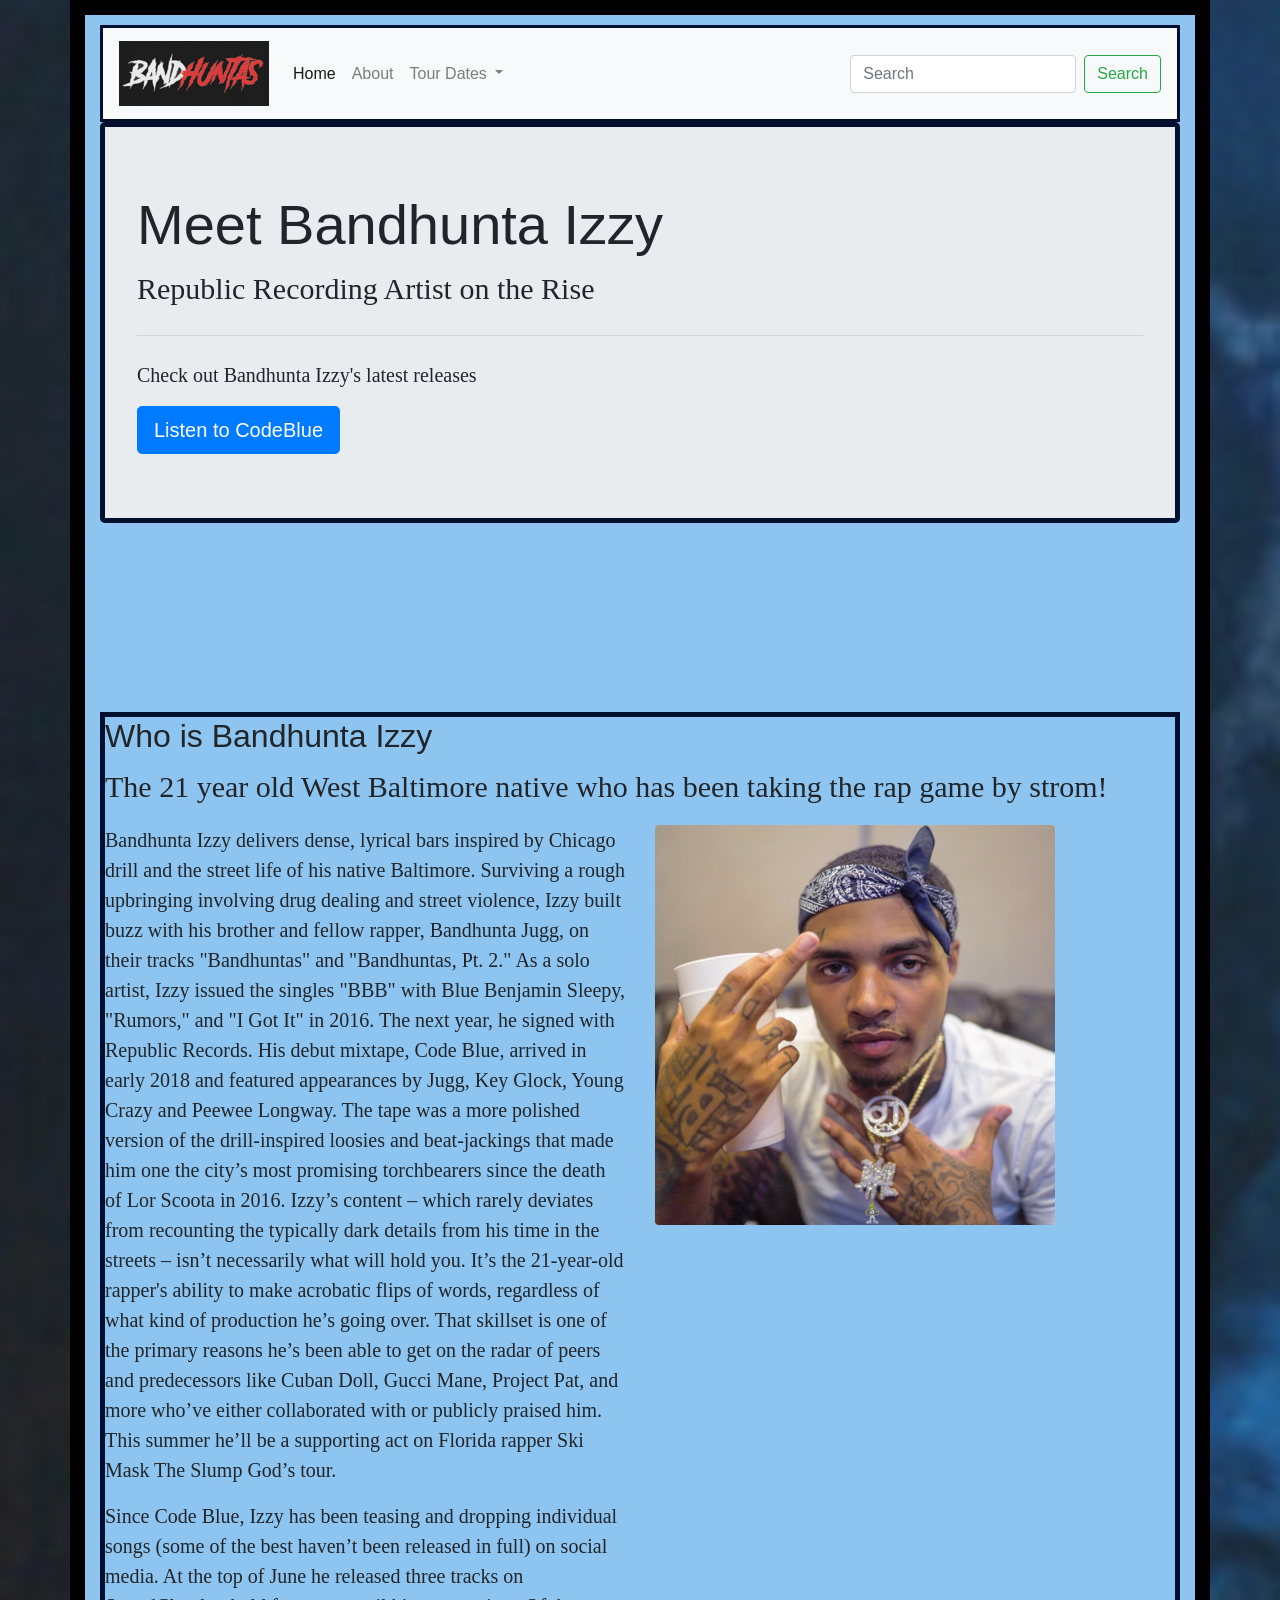
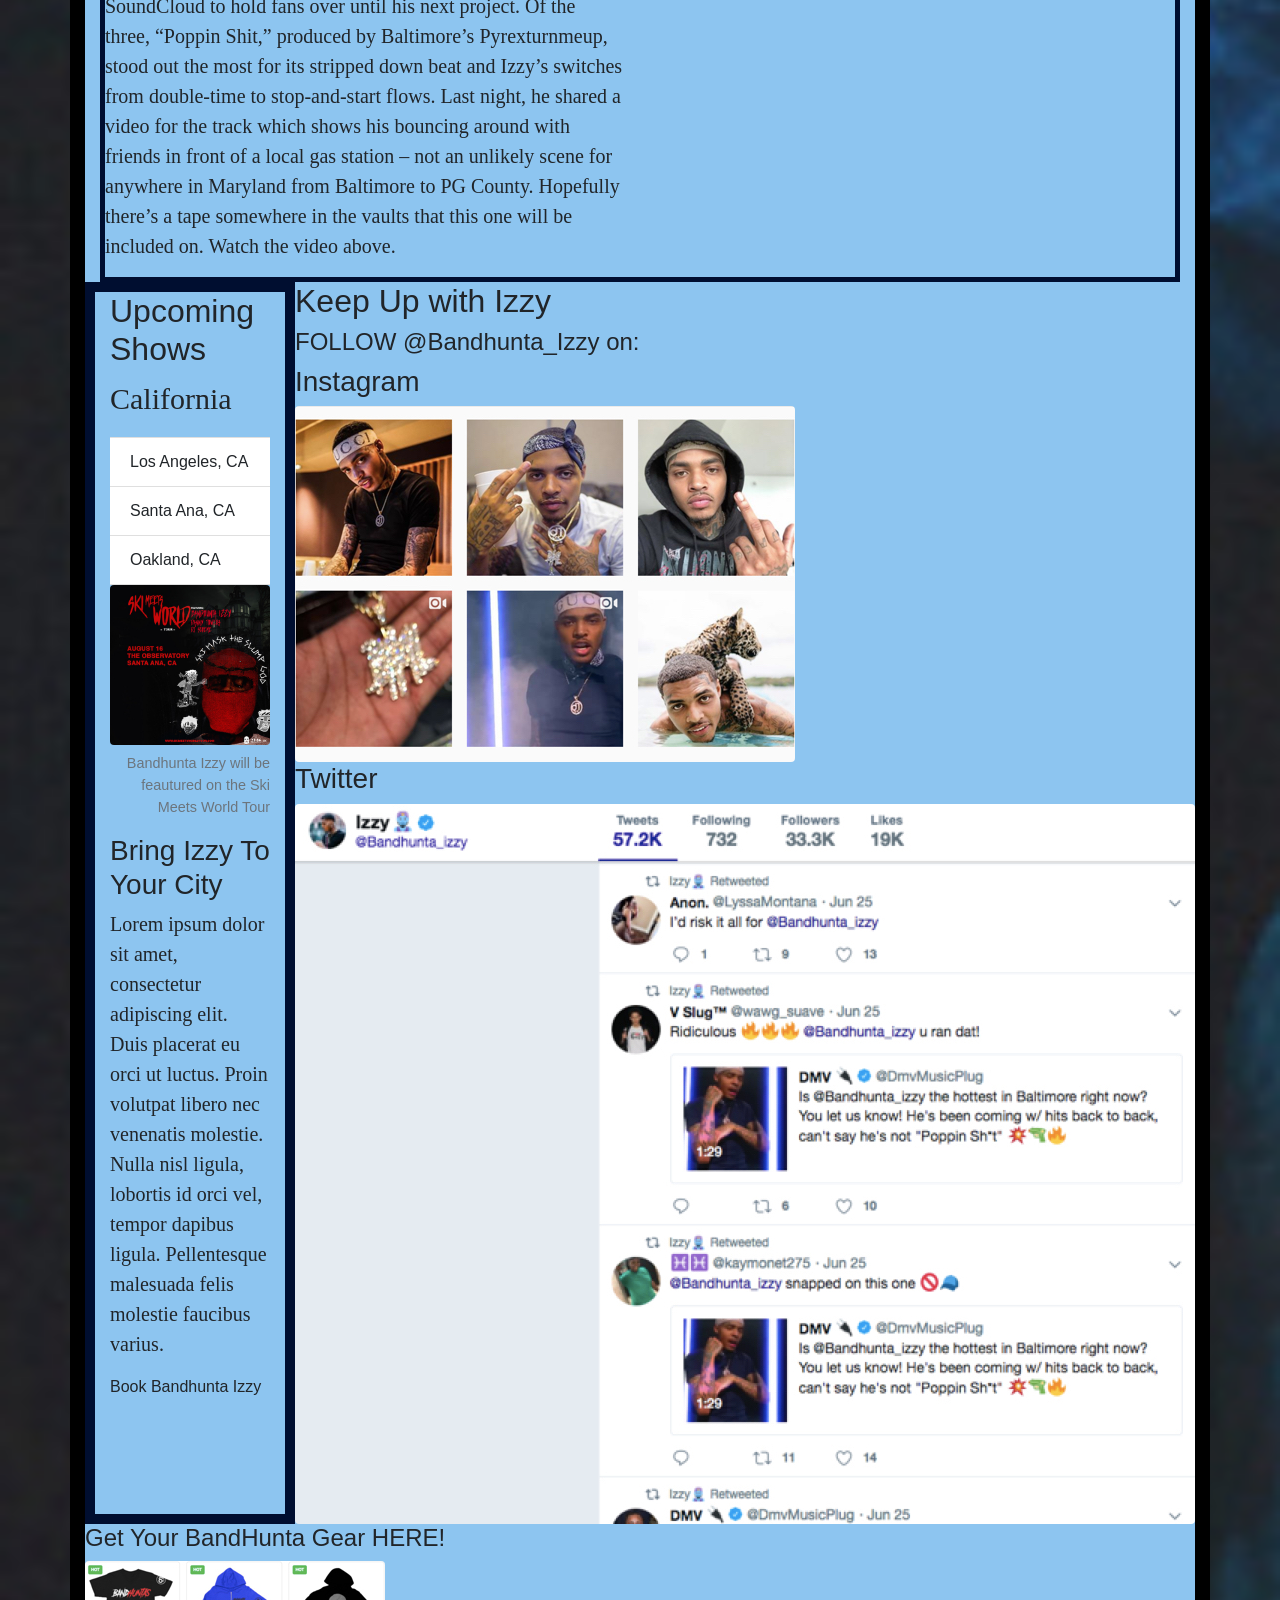
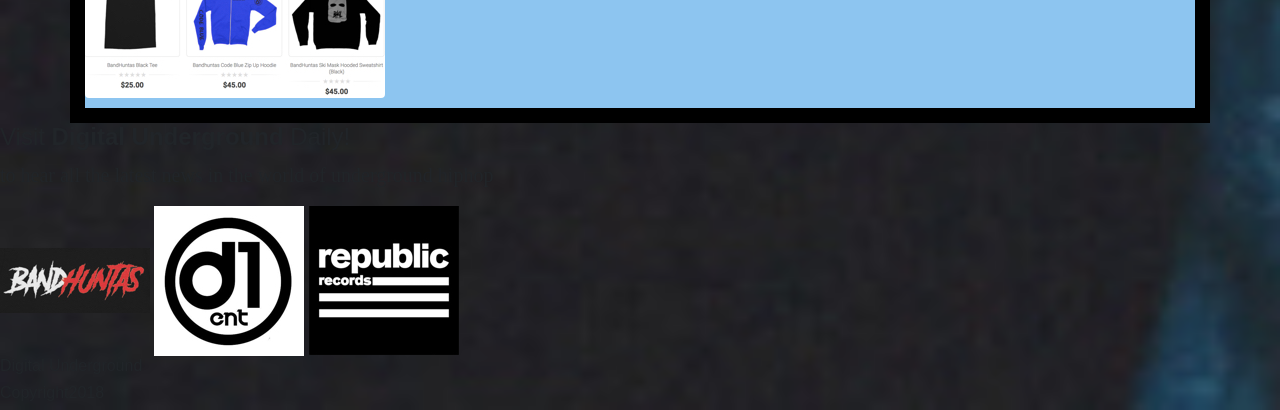
==== index.html @ c0a41101 "first-draft" ====
<!doctype html>
<html lang="en">
  <head>
    <!-- Required meta tags -->
    <meta charset="utf-8">
    <meta name="viewport" content="width=device-width, initial-scale=1, shrink-to-fit=no">
    <link rel="stylesheet" type="text/css" href="styles.css">

    <!-- Bootstrap CSS -->
    <link rel="stylesheet" href="https://stackpath.bootstrapcdn.com/bootstrap/4.1.1/css/bootstrap.min.css" integrity="sha384-WskhaSGFgHYWDcbwN70/dfYBj47jz9qbsMId/iRN3ewGhXQFZCSftd1LZCfmhktB" crossorigin="anonymous">

    <title>DigitalUnderground: Bandhunta Izzy</title>
  </head>
  <body>

    <div class="container">
            <nav class="navbar navbar-expand-lg navbar-light bg-light">
                    <a class="navbar-brand" href="#"><img src="images/bandhuntas-logo.jpg" alt="bandhuntas logo"></a>
                    <button class="navbar-toggler" type="button" data-toggle="collapse" data-target="#navbarSupportedContent" aria-controls="navbarSupportedContent" aria-expanded="false" aria-label="Toggle navigation">
                      <span class="navbar-toggler-icon"></span>
                    </button>
                  
                    <div class="collapse navbar-collapse" id="navbarSupportedContent">
                      <ul class="navbar-nav mr-auto">
                        <li class="nav-item active">
                          <a class="nav-link" href="#">Home</a>
                        </li>
                        <li class="nav-item">
                          <a class="nav-link" href="#">About <span class="sr-only">(current)</span></a>
                        </li>
                        <li class="nav-item dropdown">
                          <a class="nav-link dropdown-toggle" href="#" id="navbarDropdown" role="button" data-toggle="dropdown" aria-haspopup="true" aria-expanded="false">
                            Tour Dates
                          </a>
                          <div class="dropdown-menu" aria-labelledby="navbarDropdown">
                            <a class="dropdown-item" href="#">Los Angeles, CA</a>
                            <a class="dropdown-item" href="#">Santa Ana, CA</a>
                            <div class="dropdown-divider"></div>
                            <a class="dropdown-item" href="#">Washington, D.C</a>
                          </div>
                        </li>
                      </ul>
                      <form class="form-inline my-2 my-lg-0">
                        <input class="form-control mr-sm-2" type="search" placeholder="Search" aria-label="Search">
                        <button class="btn btn-outline-success my-2 my-sm-0" type="submit">Search</button>
                      </form>
                    </div>
                  </nav>
        <div class="jumbotron">
                <h1 class="display-4">Meet Bandhunta Izzy</h1>
                <p class="lead">Republic Recording Artist on the Rise</p>
                <hr class="my-4">
                <p>Check out Bandhunta Izzy's latest releases</p>
                <a class="btn btn-primary btn-lg" href="#" role="button">Listen to CodeBlue</a>
        </div>
        <div class="video">
           <iframe class="Bandhunta Izzy video" src="https://www.youtube.com/embed/aXyHb2ZN8MY" frameborder="0" allow="autoplay; encrypted-media" allowfullscreen" allowfullscreen"></iframe>
        </div>
        <article>
            <h2>Who is Bandhunta Izzy</h2>
            <p class="lead">The 21 year old West Baltimore native who has been taking the rap game by strom!</p> 
            <div class="bio row">
                <div class="story col-sm">
                    <p>Bandhunta Izzy delivers dense, lyrical bars inspired by Chicago drill and the street life of his native Baltimore. Surviving a rough upbringing involving drug dealing and street violence, Izzy built buzz with his brother and fellow rapper, Bandhunta Jugg, on their tracks "Bandhuntas" and "Bandhuntas, Pt. 2." As a solo artist, Izzy issued the singles "BBB" with Blue Benjamin Sleepy, "Rumors," and "I Got It" in 2016. The next year, he signed with Republic Records. His debut mixtape, Code Blue, arrived in early 2018 and featured appearances by Jugg, Key Glock, Young Crazy and Peewee Longway. The tape was a more polished version of the drill-inspired loosies and beat-jackings that made him one the city’s most promising torchbearers since the death of Lor Scoota in 2016. Izzy’s content – which rarely deviates from recounting the typically dark details from his time in the streets – isn’t necessarily what will hold you. It’s the 21-year-old rapper's ability to make acrobatic flips of words, regardless of what kind of production he’s going over. That skillset is one of the primary reasons he’s been able to get on the radar of peers and predecessors like Cuban Doll, Gucci Mane, Project Pat, and more who’ve either collaborated with or publicly praised him. This summer he’ll be a supporting act on Florida rapper Ski Mask The Slump God’s tour.</p>
                    <p>Since Code Blue, Izzy has been teasing and dropping individual songs (some of the best haven’t been released in full) on social media. At the top of June he released three tracks on SoundCloud to hold fans over until his next project. Of the three, “Poppin Shit,” produced by Baltimore’s Pyrexturnmeup, stood out the most for its stripped down beat and Izzy’s switches from double-time to stop-and-start flows. Last night, he shared a video for the track which shows his bouncing around with friends in front of a local gas station – not an unlikely scene for anywhere in Maryland from Baltimore to PG County. Hopefully there’s a tape somewhere in the vaults that this one will be included on. Watch the video above.</p>
                </div>
                <div class="bio-pic col-sm">
                    <img src="images/izzy-main.jpg" class= "img-fluid rounded" alt="Bandhunta Izzy">
                </div>
            </div>    
           </article>
            <div class="sidebar row">
                <main class="col">
                    <h2>Upcoming Shows</h2>
                    <p class="lead">California</p>
                    <ul class="list-group list-group-flush">
                            <li class="list-group-item">Los Angeles, CA</li>
                            <li class="list-group-item">Santa Ana, CA</li>
                            <li class="list-group-item">Oakland, CA</li>
                          </ul>
                    <figure class="figure">
                        <img src="images/ski-tour.jpg" class="figure-img img-fluid rounded" alt="Ski Meets World Tour flyer">
                        <figcaption class="figure-caption text-right">Bandhunta Izzy will be feautured on the Ski Meets World Tour</figcaption>
                      </figure>
              
                    <h3>Bring Izzy To Your City</h3>
                    <p> Lorem ipsum dolor sit amet, consectetur adipiscing elit. Duis placerat eu orci ut luctus. Proin volutpat libero nec venenatis molestie. Nulla nisl ligula, lobortis id orci vel, tempor dapibus ligula. Pellentesque malesuada felis molestie faucibus varius.</p>
                    <a>Book Bandhunta Izzy</a>
                </main>
                <aside class=>
                    <h2>Keep Up with Izzy</h2>
                    <h4>FOLLOW @Bandhunta_Izzy on:</h4>
                    <h3>Instagram</h3>
                        <img src="images/izzy-ig.jpg" class="img-fluid rounded" alt="Izzy on instagram">
                    <h3>Twitter</h3>
                        <img src="images/izzy-twitter.jpg" class="img-fluid rounded" alt"Izzy on twitter">
                </aside>
                <div="store col">
                    <h4>Get Your BandHunta Gear HERE!</h4>
                    <img src="images/d1-store.jpg" class="img-fluid rounded" alt="the D1 store">
                </div>
            </div>    
        <footer>
            <h4> Visit <strong>Digital Underground</strong> Daily!</h4>
            <p>to hear all the latest news in the world of underground hiphop</p>
            <img src="images/bandhuntas-logo.jpg" class="img-fluid" alt="Bandhuntas logo">
            <img src="images/d1-logo.jpg" class="img-fluid" alt="D1 logo">
            <img src="images/republic-logo.jpg" class="img-fluid" alt="Republic logo">
            <h6>Digital Underground</h6>
            <h6>Copyright2018</h6>
        </footer>
    </div>
    

    <!-- Optional JavaScript -->
    <!-- jQuery first, then Popper.js, then Bootstrap JS -->
    <script src="https://code.jquery.com/jquery-3.3.1.slim.min.js" integrity="sha384-q8i/X+965DzO0rT7abK41JStQIAqVgRVzpbzo5smXKp4YfRvH+8abtTE1Pi6jizo" crossorigin="anonymous"></script>
    <script src="https://cdnjs.cloudflare.com/ajax/libs/popper.js/1.14.3/umd/popper.min.js" integrity="sha384-ZMP7rVo3mIykV+2+9J3UJ46jBk0WLaUAdn689aCwoqbBJiSnjAK/l8WvCWPIPm49" crossorigin="anonymous"></script>
    <script src="https://stackpath.bootstrapcdn.com/bootstrap/4.1.1/js/bootstrap.min.js" integrity="sha384-smHYKdLADwkXOn1EmN1qk/HfnUcbVRZyYmZ4qpPea6sjB/pTJ0euyQp0Mk8ck+5T" crossorigin="anonymous"></script>
  </body>
</html>
---- styles.css ----
body {
    background: url("images/izzy-background2.jpg");
    background-repeat: no-repeat;
    background-size: cover;
}
.container {
    border: 15px solid #000000;
    background: #8dc5f0;
    padding: 10px;
}
.jumbotron {
    border: 5px solid #000e30;
    background: #8dc5f0;  
}
.navbar {
    background: #8dc5f0;
    border: 3px solid #000e30;
    color: #000e30;
}

h2 {
    font-family: 'Sedgwick Ave Display';
    font-size: 35px;
}
main{
    border: 10px solid #000e30;
    width: "100%"
}
article {
    border: 5px solid #000e30;   
    width: 100%;
}
section {
    border: 5px solid #000e30;  
    width: 100%
}
p {
    font-family: 'Playfair Display', serif;
    font-size: 20px;
}
p.lead {
    font-family: 'Playfair Display', serif;
    font-size: 30px;
}
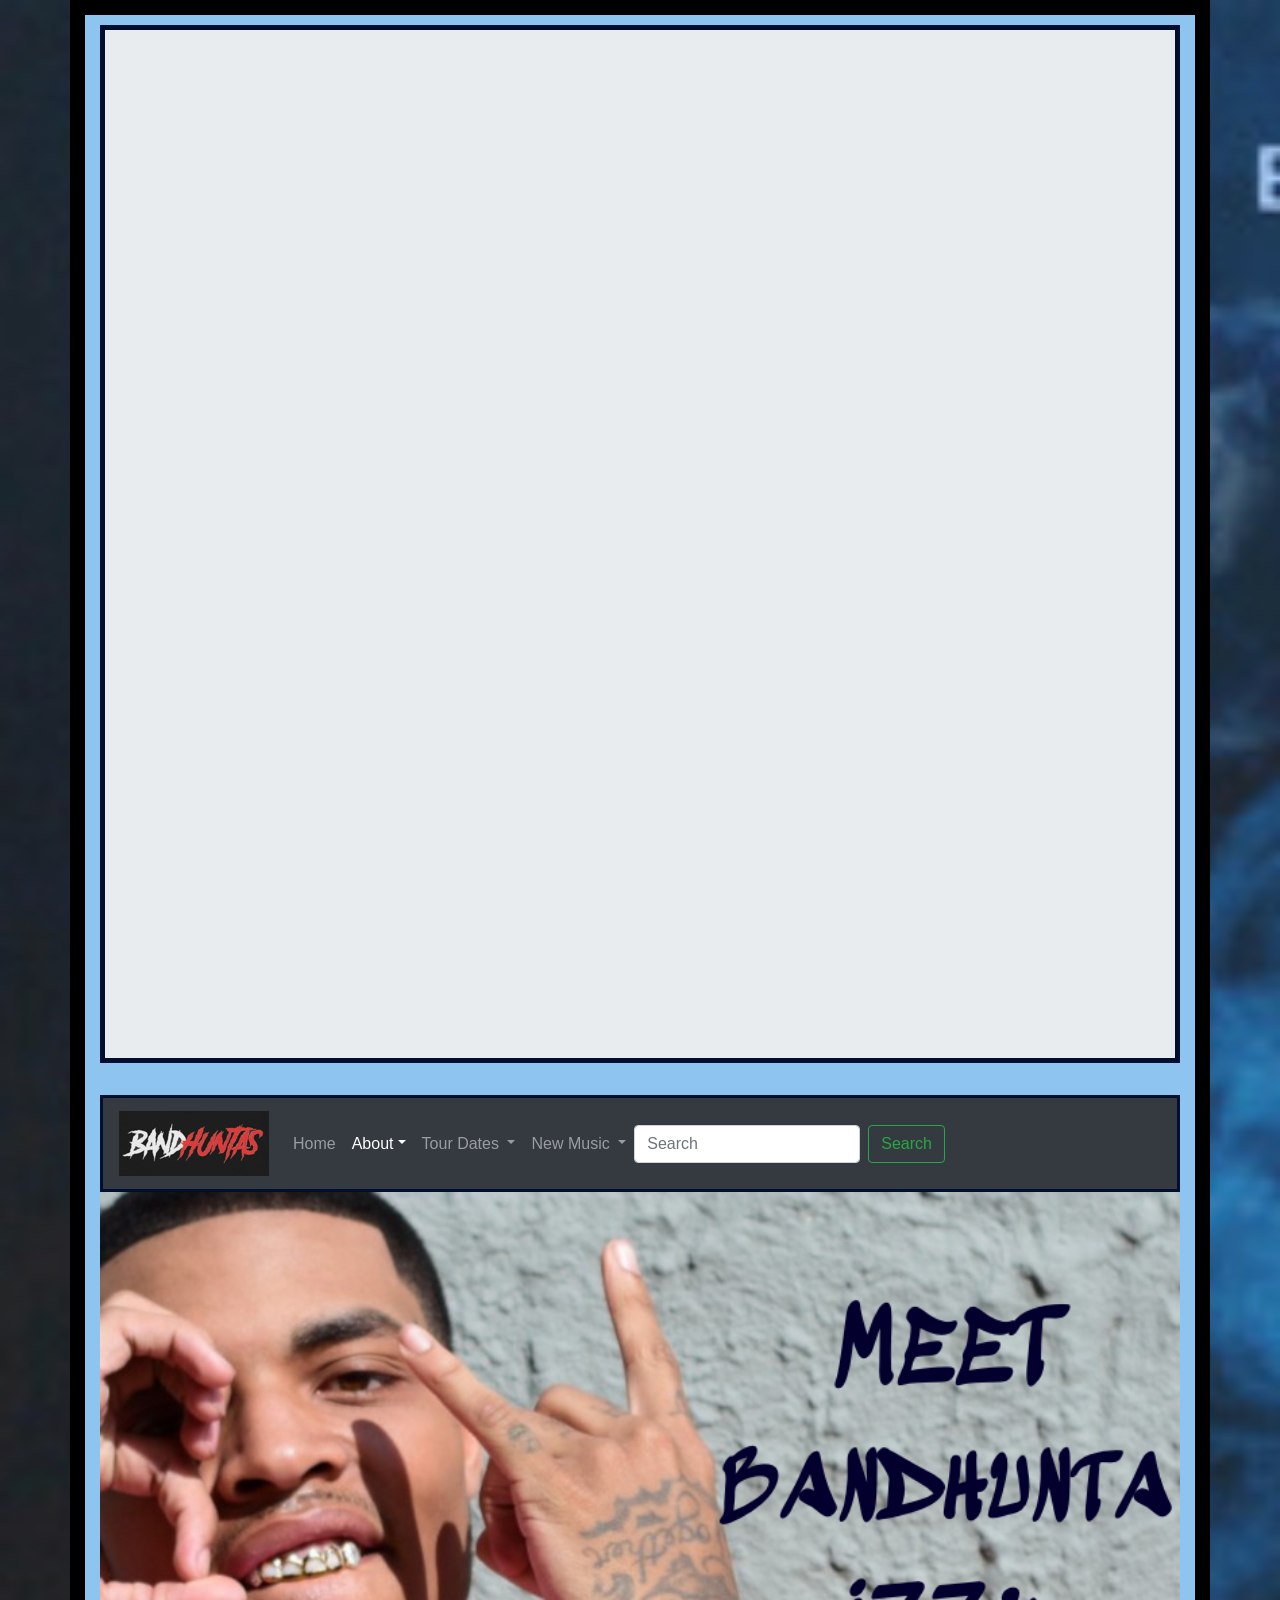
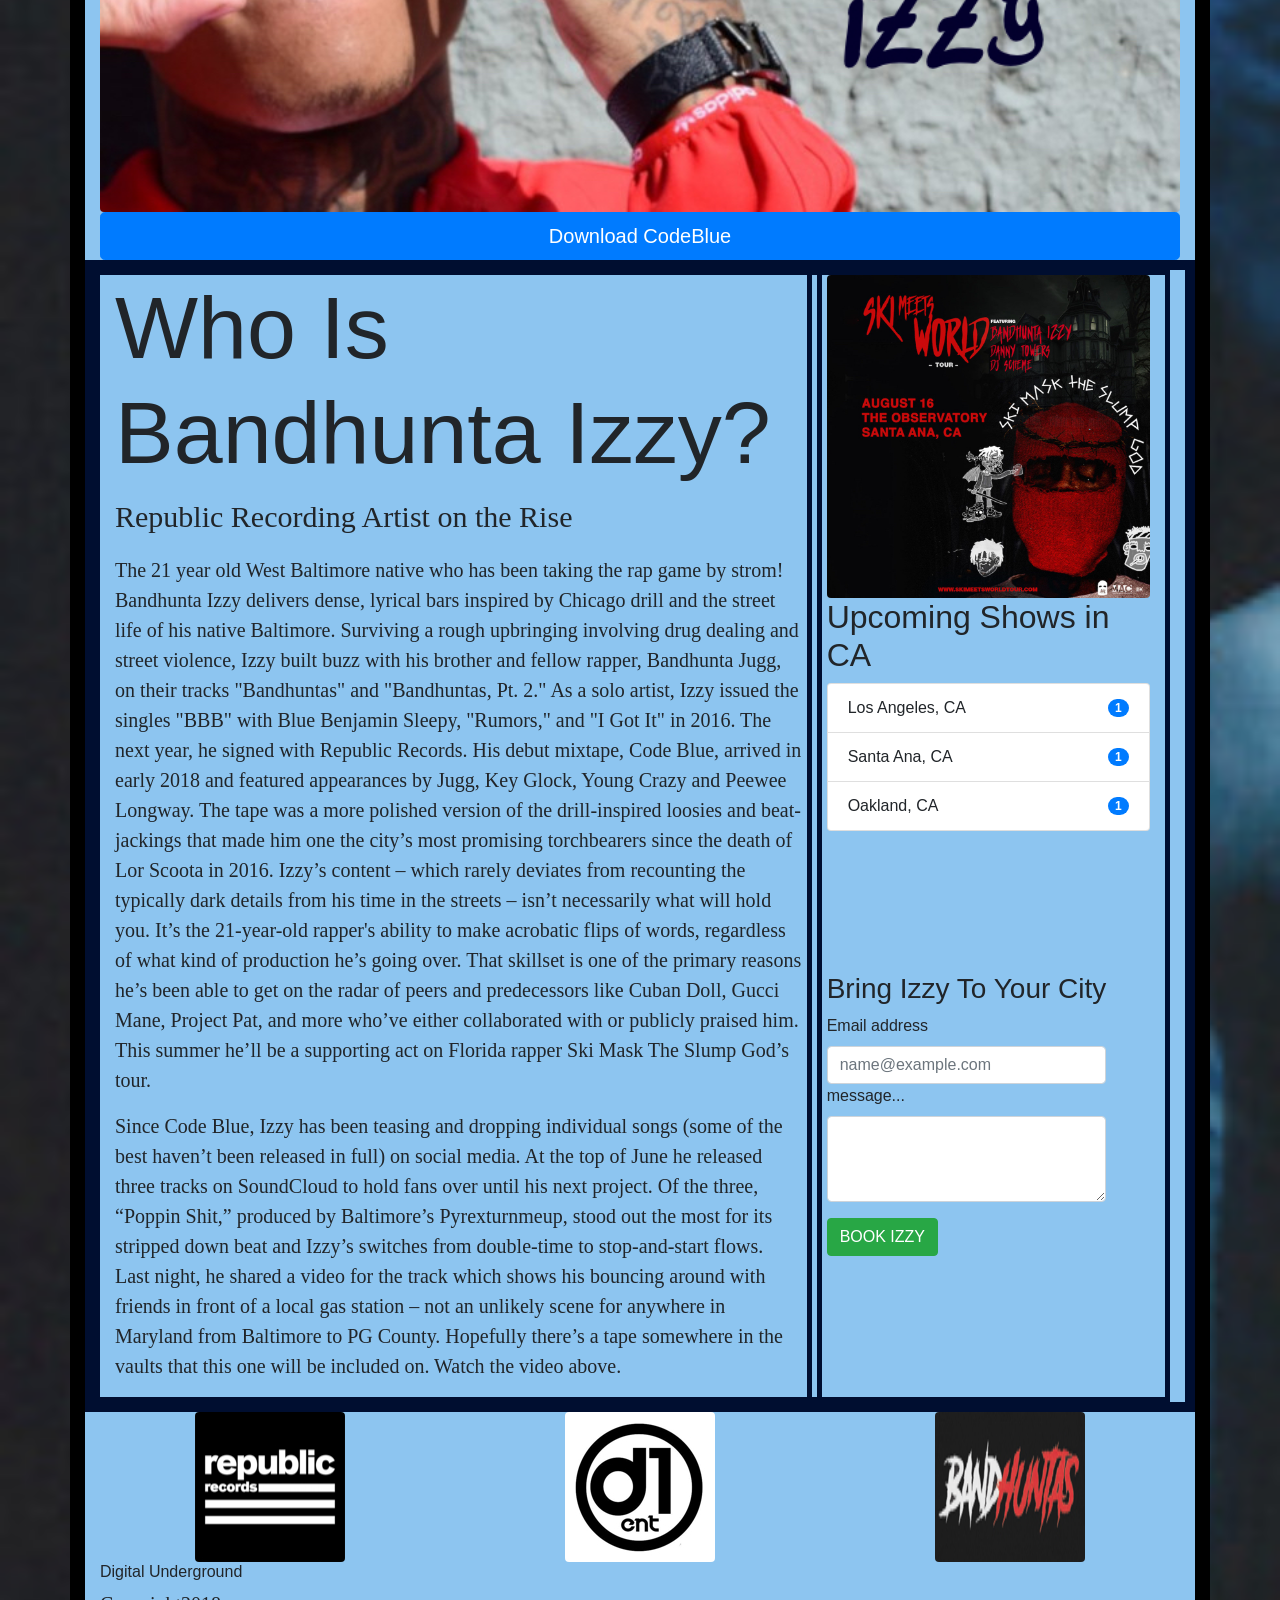
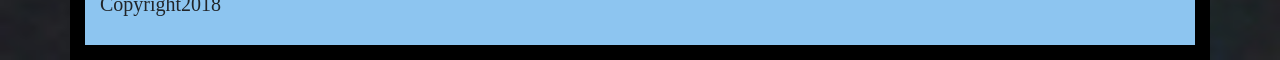
==== commit db075fe1: "Removed extra index.html file" ====
--- a/index.html
+++ b/index.html
@@ -1,121 +1,134 @@
-<!doctype html>
-<html lang="en">
-  <head>
-    <!-- Required meta tags -->
-    <meta charset="utf-8">
-    <meta name="viewport" content="width=device-width, initial-scale=1, shrink-to-fit=no">
-    <link rel="stylesheet" type="text/css" href="styles.css">
-
-    <!-- Bootstrap CSS -->
-    <link rel="stylesheet" href="https://stackpath.bootstrapcdn.com/bootstrap/4.1.1/css/bootstrap.min.css" integrity="sha384-WskhaSGFgHYWDcbwN70/dfYBj47jz9qbsMId/iRN3ewGhXQFZCSftd1LZCfmhktB" crossorigin="anonymous">
-
-    <title>DigitalUnderground: Bandhunta Izzy</title>
-  </head>
-  <body>
-
-    <div class="container">
-            <nav class="navbar navbar-expand-lg navbar-light bg-light">
-                    <a class="navbar-brand" href="#"><img src="images/bandhuntas-logo.jpg" alt="bandhuntas logo"></a>
-                    <button class="navbar-toggler" type="button" data-toggle="collapse" data-target="#navbarSupportedContent" aria-controls="navbarSupportedContent" aria-expanded="false" aria-label="Toggle navigation">
-                      <span class="navbar-toggler-icon"></span>
-                    </button>
-                  
-                    <div class="collapse navbar-collapse" id="navbarSupportedContent">
-                      <ul class="navbar-nav mr-auto">
-                        <li class="nav-item active">
-                          <a class="nav-link" href="#">Home</a>
-                        </li>
-                        <li class="nav-item">
-                          <a class="nav-link" href="#">About <span class="sr-only">(current)</span></a>
-                        </li>
-                        <li class="nav-item dropdown">
-                          <a class="nav-link dropdown-toggle" href="#" id="navbarDropdown" role="button" data-toggle="dropdown" aria-haspopup="true" aria-expanded="false">
-                            Tour Dates
-                          </a>
-                          <div class="dropdown-menu" aria-labelledby="navbarDropdown">
-                            <a class="dropdown-item" href="#">Los Angeles, CA</a>
-                            <a class="dropdown-item" href="#">Santa Ana, CA</a>
-                            <div class="dropdown-divider"></div>
-                            <a class="dropdown-item" href="#">Washington, D.C</a>
-                          </div>
-                        </li>
-                      </ul>
-                      <form class="form-inline my-2 my-lg-0">
-                        <input class="form-control mr-sm-2" type="search" placeholder="Search" aria-label="Search">
-                        <button class="btn btn-outline-success my-2 my-sm-0" type="submit">Search</button>
-                      </form>
-                    </div>
-                  </nav>
-        <div class="jumbotron">
-                <h1 class="display-4">Meet Bandhunta Izzy</h1>
-                <p class="lead">Republic Recording Artist on the Rise</p>
-                <hr class="my-4">
-                <p>Check out Bandhunta Izzy's latest releases</p>
-                <a class="btn btn-primary btn-lg" href="#" role="button">Listen to CodeBlue</a>
-        </div>
-        <div class="video">
-           <iframe class="Bandhunta Izzy video" src="https://www.youtube.com/embed/aXyHb2ZN8MY" frameborder="0" allow="autoplay; encrypted-media" allowfullscreen" allowfullscreen"></iframe>
-        </div>
-        <article>
-            <h2>Who is Bandhunta Izzy</h2>
-            <p class="lead">The 21 year old West Baltimore native who has been taking the rap game by strom!</p> 
-            <div class="bio row">
-                <div class="story col-sm">
-                    <p>Bandhunta Izzy delivers dense, lyrical bars inspired by Chicago drill and the street life of his native Baltimore. Surviving a rough upbringing involving drug dealing and street violence, Izzy built buzz with his brother and fellow rapper, Bandhunta Jugg, on their tracks "Bandhuntas" and "Bandhuntas, Pt. 2." As a solo artist, Izzy issued the singles "BBB" with Blue Benjamin Sleepy, "Rumors," and "I Got It" in 2016. The next year, he signed with Republic Records. His debut mixtape, Code Blue, arrived in early 2018 and featured appearances by Jugg, Key Glock, Young Crazy and Peewee Longway. The tape was a more polished version of the drill-inspired loosies and beat-jackings that made him one the city’s most promising torchbearers since the death of Lor Scoota in 2016. Izzy’s content – which rarely deviates from recounting the typically dark details from his time in the streets – isn’t necessarily what will hold you. It’s the 21-year-old rapper's ability to make acrobatic flips of words, regardless of what kind of production he’s going over. That skillset is one of the primary reasons he’s been able to get on the radar of peers and predecessors like Cuban Doll, Gucci Mane, Project Pat, and more who’ve either collaborated with or publicly praised him. This summer he’ll be a supporting act on Florida rapper Ski Mask The Slump God’s tour.</p>
-                    <p>Since Code Blue, Izzy has been teasing and dropping individual songs (some of the best haven’t been released in full) on social media. At the top of June he released three tracks on SoundCloud to hold fans over until his next project. Of the three, “Poppin Shit,” produced by Baltimore’s Pyrexturnmeup, stood out the most for its stripped down beat and Izzy’s switches from double-time to stop-and-start flows. Last night, he shared a video for the track which shows his bouncing around with friends in front of a local gas station – not an unlikely scene for anywhere in Maryland from Baltimore to PG County. Hopefully there’s a tape somewhere in the vaults that this one will be included on. Watch the video above.</p>
-                </div>
-                <div class="bio-pic col-sm">
-                    <img src="images/izzy-main.jpg" class= "img-fluid rounded" alt="Bandhunta Izzy">
-                </div>
-            </div>    
-           </article>
-            <div class="sidebar row">
-                <main class="col">
-                    <h2>Upcoming Shows</h2>
-                    <p class="lead">California</p>
-                    <ul class="list-group list-group-flush">
-                            <li class="list-group-item">Los Angeles, CA</li>
-                            <li class="list-group-item">Santa Ana, CA</li>
-                            <li class="list-group-item">Oakland, CA</li>
-                          </ul>
-                    <figure class="figure">
-                        <img src="images/ski-tour.jpg" class="figure-img img-fluid rounded" alt="Ski Meets World Tour flyer">
-                        <figcaption class="figure-caption text-right">Bandhunta Izzy will be feautured on the Ski Meets World Tour</figcaption>
-                      </figure>
-              
-                    <h3>Bring Izzy To Your City</h3>
-                    <p> Lorem ipsum dolor sit amet, consectetur adipiscing elit. Duis placerat eu orci ut luctus. Proin volutpat libero nec venenatis molestie. Nulla nisl ligula, lobortis id orci vel, tempor dapibus ligula. Pellentesque malesuada felis molestie faucibus varius.</p>
-                    <a>Book Bandhunta Izzy</a>
-                </main>
-                <aside class=>
-                    <h2>Keep Up with Izzy</h2>
-                    <h4>FOLLOW @Bandhunta_Izzy on:</h4>
-                    <h3>Instagram</h3>
-                        <img src="images/izzy-ig.jpg" class="img-fluid rounded" alt="Izzy on instagram">
-                    <h3>Twitter</h3>
-                        <img src="images/izzy-twitter.jpg" class="img-fluid rounded" alt"Izzy on twitter">
-                </aside>
-                <div="store col">
-                    <h4>Get Your BandHunta Gear HERE!</h4>
-                    <img src="images/d1-store.jpg" class="img-fluid rounded" alt="the D1 store">
-                </div>
-            </div>    
-        <footer>
-            <h4> Visit <strong>Digital Underground</strong> Daily!</h4>
-            <p>to hear all the latest news in the world of underground hiphop</p>
-            <img src="images/bandhuntas-logo.jpg" class="img-fluid" alt="Bandhuntas logo">
-            <img src="images/d1-logo.jpg" class="img-fluid" alt="D1 logo">
-            <img src="images/republic-logo.jpg" class="img-fluid" alt="Republic logo">
-            <h6>Digital Underground</h6>
-            <h6>Copyright2018</h6>
-        </footer>
-    </div>
-    
-
-    <!-- Optional JavaScript -->
-    <!-- jQuery first, then Popper.js, then Bootstrap JS -->
-    <script src="https://code.jquery.com/jquery-3.3.1.slim.min.js" integrity="sha384-q8i/X+965DzO0rT7abK41JStQIAqVgRVzpbzo5smXKp4YfRvH+8abtTE1Pi6jizo" crossorigin="anonymous"></script>
-    <script src="https://cdnjs.cloudflare.com/ajax/libs/popper.js/1.14.3/umd/popper.min.js" integrity="sha384-ZMP7rVo3mIykV+2+9J3UJ46jBk0WLaUAdn689aCwoqbBJiSnjAK/l8WvCWPIPm49" crossorigin="anonymous"></script>
-    <script src="https://stackpath.bootstrapcdn.com/bootstrap/4.1.1/js/bootstrap.min.js" integrity="sha384-smHYKdLADwkXOn1EmN1qk/HfnUcbVRZyYmZ4qpPea6sjB/pTJ0euyQp0Mk8ck+5T" crossorigin="anonymous"></script>
-  </body>
+<html lang="en">
+  <head>
+    <!-- Required meta tags -->
+    <meta charset="utf-8">
+    <meta name="viewport" content="width=device-width, initial-scale=1, shrink-to-fit=no">
+    <link href="https://fonts.googleapis.com/css?family=Playfair+Display|Sedgwick+Ave+Display" rel="stylesheet">
+
+    <link rel="stylesheet" type="text/css" href="styles.css">
+    <!-- Bootstrap CSS -->
+    <link rel="stylesheet" href="https://stackpath.bootstrapcdn.com/bootstrap/4.1.1/css/bootstrap.min.css" integrity="sha384-WskhaSGFgHYWDcbwN70/dfYBj47jz9qbsMId/iRN3ewGhXQFZCSftd1LZCfmhktB" crossorigin="anonymous">
+
+    <title>DigitalUnderground: BANDHUNTA IZZY</title>
+  </head>
+  <body>
+  <div class="container">
+    <div class="jumbotron jumbotron-fluid">
+        <div class="video">
+            <iframe width="100%" height="100%" src="https://www.youtube.com/embed/aXyHb2ZN8MY" frameborder="0" allow="autoplay; encrypted-media" allowfullscreen></iframe>
+        </div>
+    </div>
+
+    <nav class="navbar navbar-expand-lg navbar-light bg-light navbar navbar-dark bg-dark">
+            <a class="navbar-brand" href="#"><img src="images/bandhuntas-logo.jpg" alt="bandhuntas logo"></a>
+            <button class="navbar-toggler" type="button" data-toggle="collapse" data-target="#navbarSupportedContent" aria-controls="navbarSupportedContent" aria-expanded="false" aria-label="Toggle navigation">
+              <span class="navbar-toggler-icon"></span>
+            </button>
+          
+            <div class="collapse navbar-collapse" id="navbarSupportedContent">
+              <ul class="navbar-nav mr-auto">
+                <li class="nav-item">
+                  <a class="nav-link" href="#">Home</a>
+                </li> 
+                <li class="nav-item active dropdown">
+                  <a class="nav-link dropdown-toggle" href="#" id="navbarDropdown" role="botton" data-toggle="dropdown" aria-haspopup="true" aria-expanded="false">About<span class="sr-only">(current)</span></a>
+                <div class="dropdown-menu" aria-labelledby="navbarDropdown">
+                    <a class="dropdown-item" href="#">Bandhunta Izzy Bio</a>
+                    <a class="dropdown-item" href="#">B.H.4.L</a>
+                </div>
+                </li>
+                <li class="nav-item dropdown">
+                  <a class="nav-link dropdown-toggle" href="#" id="navbarDropdown" role="button" data-toggle="dropdown" aria-haspopup="true" aria-expanded="false">
+                    Tour Dates
+                  </a>
+                  <div class="dropdown-menu" aria-labelledby="navbarDropdown">
+                    <a class="dropdown-item" href="#">Los Angeles, CA</a>
+                    <a class="dropdown-item" href="#">Santa Ana, CA</a>
+                    <a class="dropdown-item" href="#">Oakland, CA</a>
+                    <div class="dropdown-divider"></div>
+                    <a class="dropdown-item" href="#">Washington D.C.</a>
+                  </div>
+                </li>
+                <li class="nav-item dropdown">
+                    <a class="nav-link dropdown-toggle" href="#" id="navbarDropdown" role="button" data-toggle="dropdown" aria-haspopup="true" aria-expanded="false">
+                          New Music
+                    </a>
+                    <div class="dropdown-menu" aria-labelledby="navbarDropdown">
+                    <a class="dropdown-item" href="#">Spotify</a>
+                    <a class="dropdown-item" href="#">SoundCloud</a>
+                    <a class="dropdown-item" href="#">Youtube</a>
+                  </div>
+                </li>
+                <form class="form-inline my-2 my-lg-0">
+                <input class="form-control mr-sm-2" type="search" placeholder="Search" aria-label="Search">
+                <button class="btn btn-outline-success my-2 my-sm-0" type="submit">Search</button>
+              </form>
+            </div>
+    </nav>
+    <header>
+        <img src="images/gang.jpg" class="rounded mx-auto d-block" alt="bandhuntas" width="100%">
+    </header>
+    
+    <button type="button" class="btn btn-primary btn-lg btn-block">Download CodeBlue</button>
+    <main class="row">
+        <article class="col-12 col-md-8">
+            <h2 class="display-2">Who Is Bandhunta Izzy?</h2>
+            <p class="lead">Republic Recording Artist on the Rise</p> 
+            <p class="main">The 21 year old West Baltimore native who has been taking the rap game by strom!<br>Bandhunta Izzy delivers dense, lyrical bars inspired by Chicago drill and the street life of his native Baltimore. Surviving a rough upbringing involving drug dealing and street violence, Izzy built buzz with his brother and fellow rapper, Bandhunta Jugg, on their tracks "Bandhuntas" and "Bandhuntas, Pt. 2." As a solo artist, Izzy issued the singles "BBB" with Blue Benjamin Sleepy, "Rumors," and "I Got It" in 2016. The next year, he signed with Republic Records. His debut mixtape, Code Blue, arrived in early 2018 and featured appearances by Jugg, Key Glock, Young Crazy and Peewee Longway. The tape was a more polished version of the drill-inspired loosies and beat-jackings that made him one the city’s most promising torchbearers since the death of Lor Scoota in 2016. Izzy’s content – which rarely deviates from recounting the typically dark details from his time in the streets – isn’t necessarily what will hold you. It’s the 21-year-old rapper's ability to make acrobatic flips of words, regardless of what kind of production he’s going over. That skillset is one of the primary reasons he’s been able to get on the radar of peers and predecessors like Cuban Doll, Gucci Mane, Project Pat, and more who’ve either collaborated with or publicly praised him. This summer he’ll be a supporting act on Florida rapper Ski Mask The Slump God’s tour.</p>
+            <p>Since Code Blue, Izzy has been teasing and dropping individual songs (some of the best haven’t been released in full) on social media. At the top of June he released three tracks on SoundCloud to hold fans over until his next project. Of the three, “Poppin Shit,” produced by Baltimore’s Pyrexturnmeup, stood out the most for its stripped down beat and Izzy’s switches from double-time to stop-and-start flows. Last night, he shared a video for the track which shows his bouncing around with friends in front of a local gas station – not an unlikely scene for anywhere in Maryland from Baltimore to PG County. Hopefully there’s a tape somewhere in the vaults that this one will be included on. Watch the video above.</p>
+        </article>
+        <section class="row col-4">
+            <div class="tour">
+                <img src="images/ski-tour.jpg" class="img-fluid rounded" alt="ski meets world tour">
+                <h2>Upcoming Shows in CA</h2>
+                <ul class="list-group">
+                    <li class="list-group-item d-flex justify-content-between align-items-center">
+                    Los Angeles, CA
+                    <span class="badge badge-primary badge-pill">1</span>
+                    </li>
+                    <li class="list-group-item d-flex justify-content-between align-items-center">
+                    Santa Ana, CA
+                    <span class="badge badge-primary badge-pill">1</span>
+                    </li>
+                    <li class="list-group-item d-flex justify-content-between align-items-center">
+                    Oakland, CA
+                    <span class="badge badge-primary badge-pill">1</span>
+                    </li>
+                </ul> 
+                </div>
+            <div class="booking">
+            <h3>Bring Izzy To Your City</h3>
+                <form>
+                <div class="form-group">
+                      <label for="exampleFormControlInput1">Email address</label>
+                      <input type="email" class="form-control" id="email" placeholder="name@example.com">
+                       <label for="book izzy">message...</label>
+                       <textarea class="form-control" id="text-box" rows="3"></textarea>
+                </div>
+                </form>
+                <button type="button" class="btn btn-success">BOOK IZZY</button>
+            </div>
+        </section>   
+      </main>
+    <footer>
+        <div class="logos row">
+            <img src="images/republic-logo.png" class=" img-fluid rounded mx-auto d-block" alt="republic records logo">
+            <img src="images/d1-logo.png" class=" img-fluid rounded mx-auto d-block" alt="D1 entertainment logo">
+            <img src="images/bandhuntas-logo.jpg" class="img-fluid rounded mx-auto d-block" alt="bandhunta logo">
+        </div>
+        <div>
+            <h6>Digital Underground</h6>
+            <p>Copyright2018</p>
+        </div>
+    </footer>
+
+
+
+    <!-- Optional JavaScript -->
+    <!-- jQuery first, then Popper.js, then Bootstrap JS -->
+    <script src="https://code.jquery.com/jquery-3.3.1.slim.min.js" integrity="sha384-q8i/X+965DzO0rT7abK41JStQIAqVgRVzpbzo5smXKp4YfRvH+8abtTE1Pi6jizo" crossorigin="anonymous"></script>
+    <script src="https://cdnjs.cloudflare.com/ajax/libs/popper.js/1.14.3/umd/popper.min.js" integrity="sha384-ZMP7rVo3mIykV+2+9J3UJ46jBk0WLaUAdn689aCwoqbBJiSnjAK/l8WvCWPIPm49" crossorigin="anonymous"></script>
+    <script src="https://stackpath.bootstrapcdn.com/bootstrap/4.1.1/js/bootstrap.min.js" integrity="sha384-smHYKdLADwkXOn1EmN1qk/HfnUcbVRZyYmZ4qpPea6sjB/pTJ0euyQp0Mk8ck+5T" crossorigin="anonymous"></script>
+  </div>  
+  </body>
 </html>
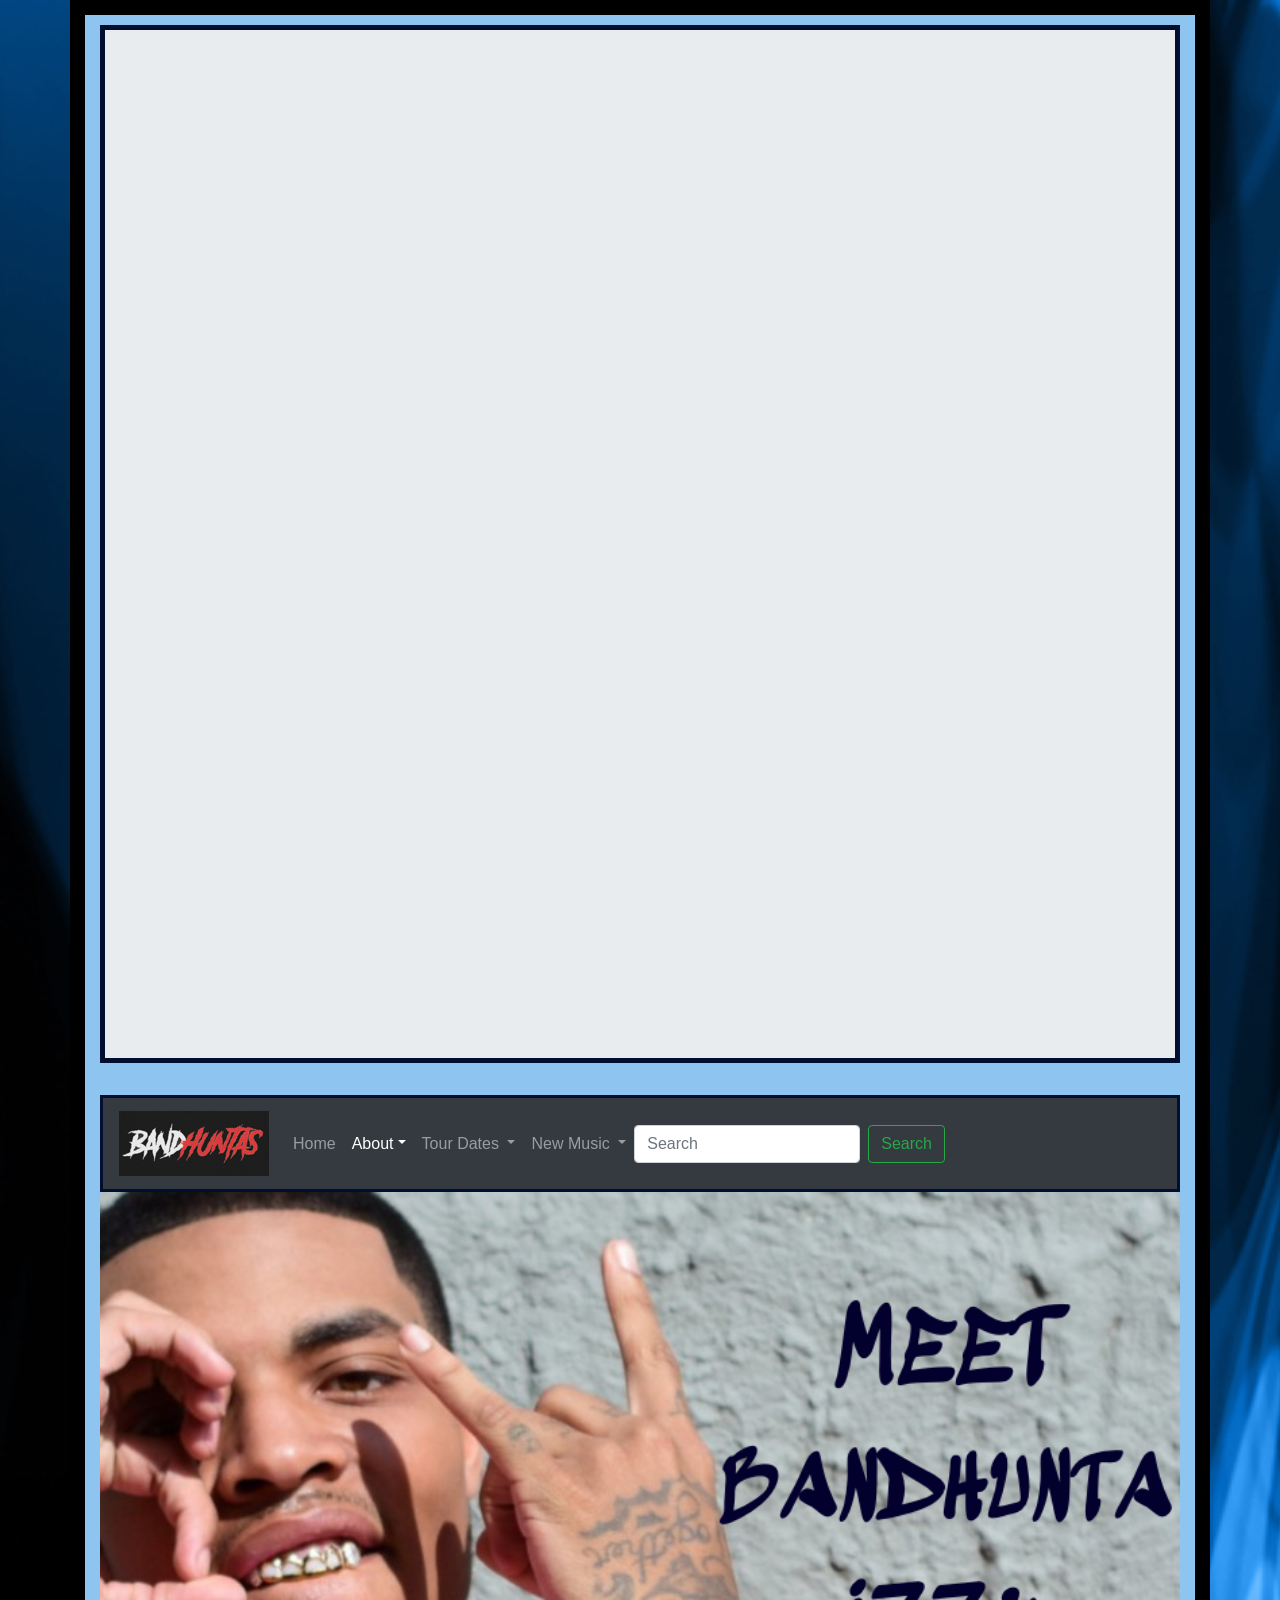
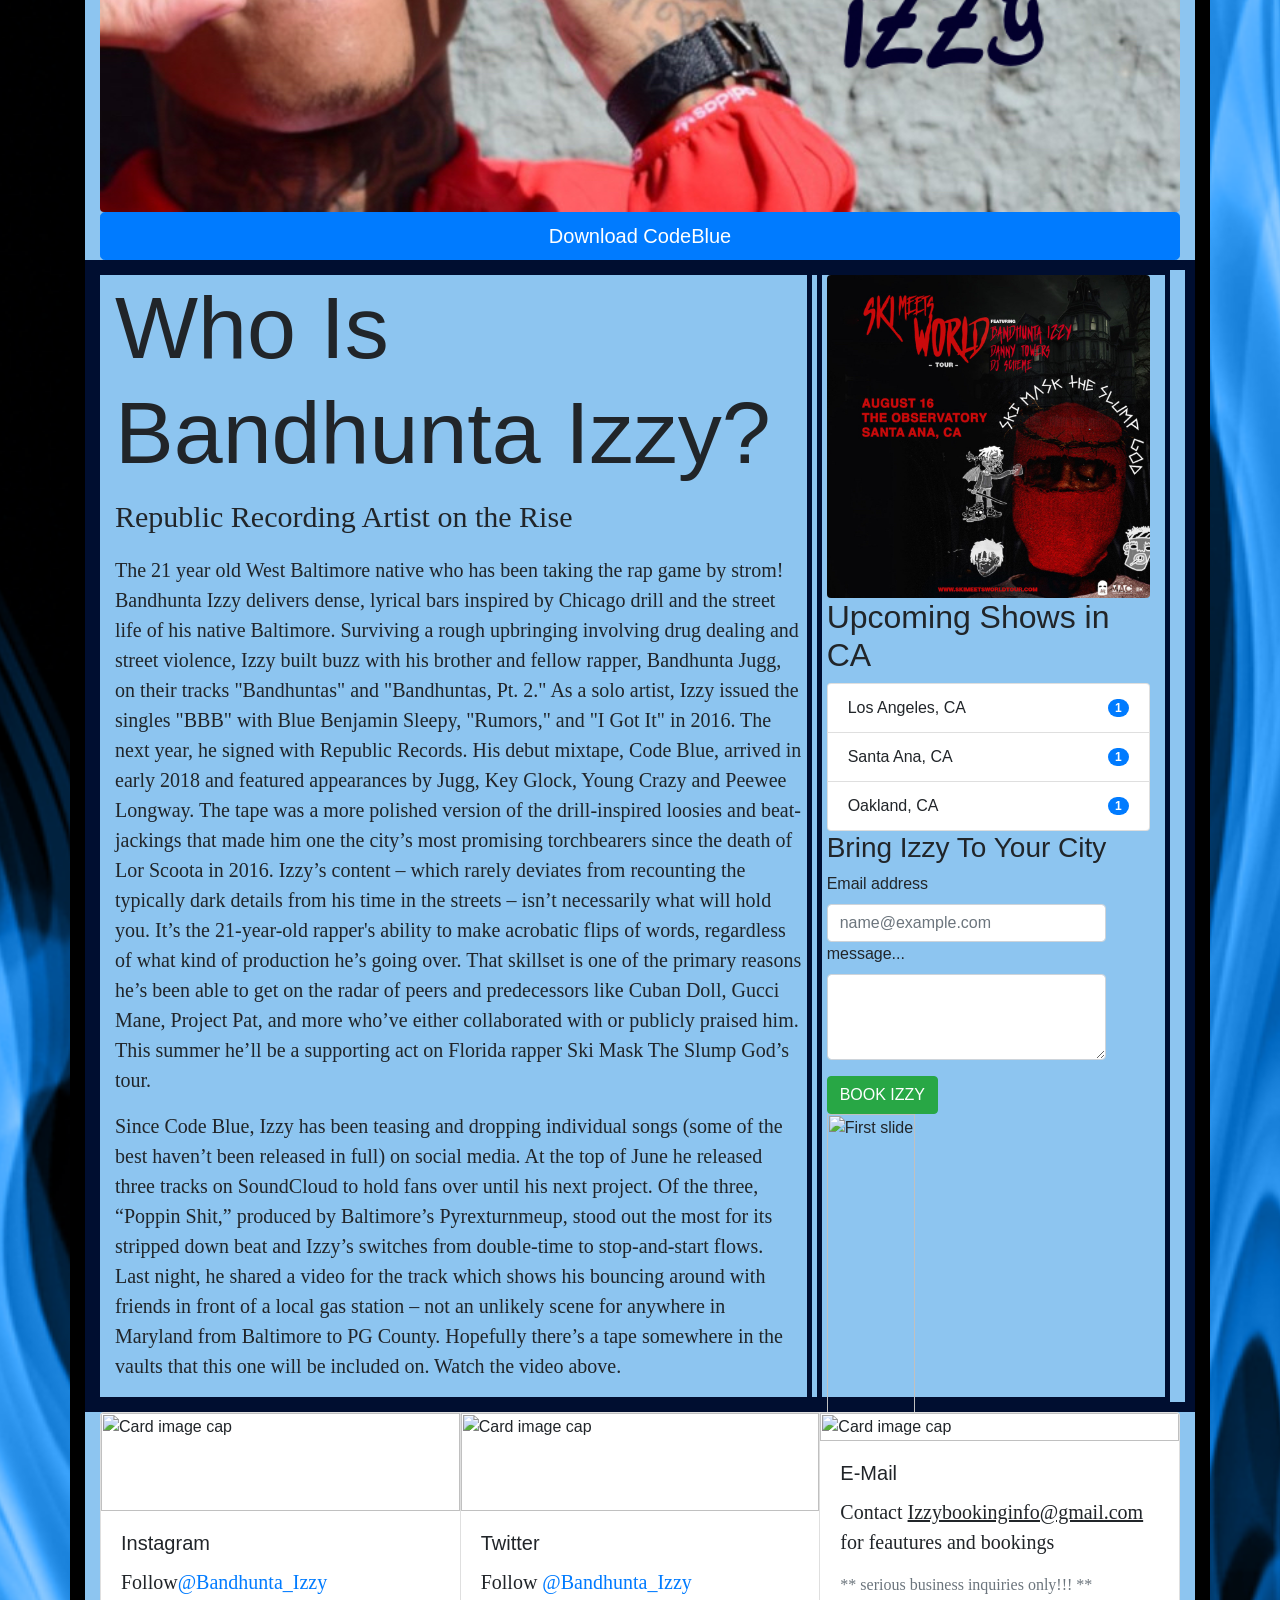
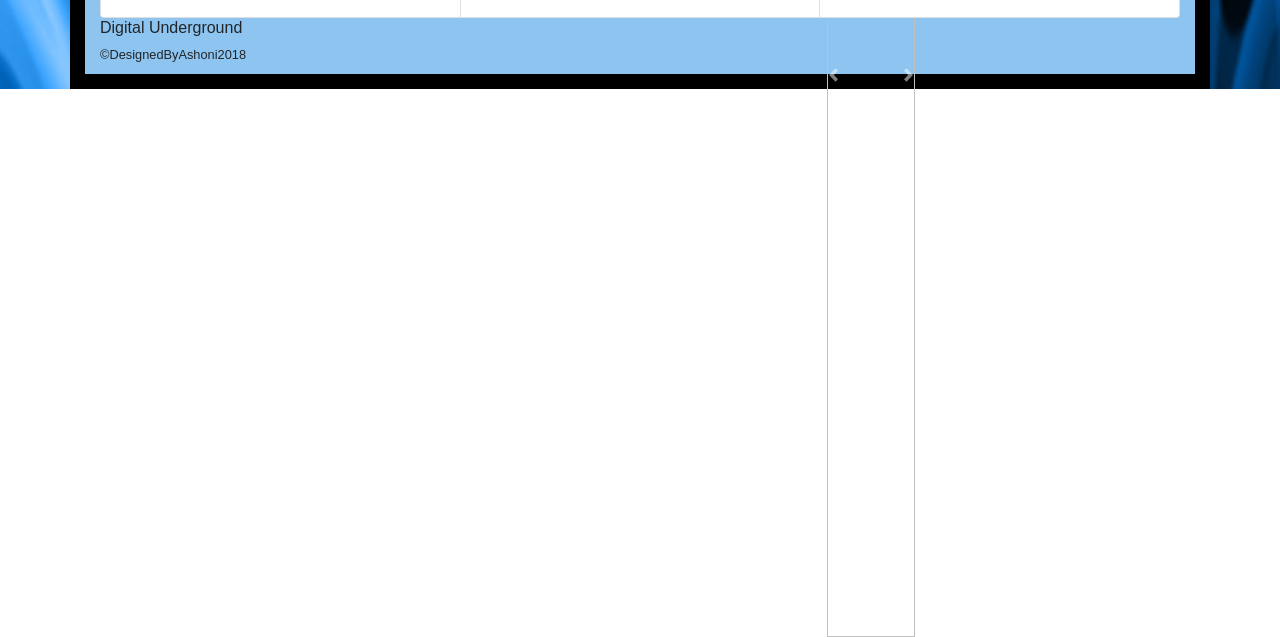
==== commit 0266fb46: "fixed links" ====
--- a/index.html
+++ b/index.html
@@ -54,9 +54,10 @@
                           New Music
                     </a>
                     <div class="dropdown-menu" aria-labelledby="navbarDropdown">
-                    <a class="dropdown-item" href="#">Spotify</a>
-                    <a class="dropdown-item" href="#">SoundCloud</a>
-                    <a class="dropdown-item" href="#">Youtube</a>
+                    <a class="dropdown-item" href="https://itunes.apple.com/us/artist/bandhunta-izzy/1233239585">iTunes</a>
+                    <a class="dropdown-item" href="https://open.spotify.com/artist/5nnmjpedVxTOH8KwpDdSZ2">Spotify</a>
+                    <a class="dropdown-item" href="https://soundcloud.com/bandhuntaizzy">SoundCloud</a>
+                    <a class="dropdown-item" href="https://www.youtube.com/channel/UCqvOsgOwCQ-mRNobhZfjcDQ">Youtube</a>
                   </div>
                 </li>
                 <form class="form-inline my-2 my-lg-0">
@@ -69,7 +70,7 @@
         <img src="images/gang.jpg" class="rounded mx-auto d-block" alt="bandhuntas" width="100%">
     </header>
     
-    <button type="button" class="btn btn-primary btn-lg btn-block">Download CodeBlue</button>
+    <a href="https://itunes.apple.com/us/album/code-blue/1331786844"><button type="button" class="btn btn-primary btn-lg btn-block">Download CodeBlue</button></a>
     <main class="row">
         <article class="col-12 col-md-8">
             <h2 class="display-2">Who Is Bandhunta Izzy?</h2>
@@ -108,17 +109,62 @@
                 </form>
                 <button type="button" class="btn btn-success">BOOK IZZY</button>
             </div>
+            <div id="carouselExampleIndicators" class="carousel slide" data-ride="carousel">
+              <ol class="carousel-indicators">
+                <li data-target="#carouselExampleIndicators" data-slide-to="0" class="active"></li>
+                <li data-target="#carouselExampleIndicators" data-slide-to="1"></li>
+                <li data-target="#carouselExampleIndicators" data-slide-to="2"></li>
+              </ol>
+              <div class="carousel-inner">
+                <div class="carousel-item active">
+                  <img class="d-block w-100" src="images/izzy-main.jpg/800x400?auto=yes&bg=777&fg=555&text=First slide" alt="First slide">
+                </div>
+                <div class="carousel-item">
+                  <img class="d-block w-100" src="imgaes/codeblue.jpg/800x400?auto=yes&bg=666&fg=444&text=Second slide" alt="Second slide">
+                </div>
+                <div class="carousel-item">
+                  <img class="d-block w-100" src=".../800x400?auto=yes&bg=555&fg=333&text=Third slide" alt="Third slide">
+                </div>
+              </div>
+              <a class="carousel-control-prev" href="#carouselExampleIndicators" role="button" data-slide="prev">
+                <span class="carousel-control-prev-icon" aria-hidden="true"></span>
+                <span class="sr-only">Previous</span>
+              </a>
+              <a class="carousel-control-next" href="#carouselExampleIndicators" role="button" data-slide="next">
+                <span class="carousel-control-next-icon" aria-hidden="true"></span>
+                <span class="sr-only">Next</span>
+              </a>
+            </div>
         </section>   
       </main>
     <footer>
-        <div class="logos row">
-            <img src="images/republic-logo.png" class=" img-fluid rounded mx-auto d-block" alt="republic records logo">
-            <img src="images/d1-logo.png" class=" img-fluid rounded mx-auto d-block" alt="D1 entertainment logo">
-            <img src="images/bandhuntas-logo.jpg" class="img-fluid rounded mx-auto d-block" alt="bandhunta logo">
+      <div class="card-group">
+          <div class="card">
+            <img class="card-img-top" src="images/ig.png/100px180/" alt="Card image cap">
+            <div class="card-body">
+              <h5 class="card-title">Instagram</h5>
+              <p class="card-text">Follow<a href="https://www.instagram.com/bandhunta_izzy/?hl=en">@Bandhunta_Izzy</a></p>
+            </div>
+          </div>
+          <div class="card">
+            <img class="card-img-top" src="images/twitter.png/100px180/" alt="Card image cap">
+            <div class="card-body">
+              <h5 class="card-title">Twitter</h5>
+              <p class="card-text">Follow <a href="https://twitter.com/bandhunta_izzy?lang=en">@Bandhunta_Izzy</a></p>
+            </div>
+          </div>
+          <div class="card">
+            <img class="card-img-top" src="images/email.png/100px180/" alt="Card image cap">
+            <div class="card-body">
+              <h5 class="card-title">E-Mail</h5>
+              <p class="card-text">Contact <span class="email">Izzybookinginfo@gmail.com</span> for feautures and bookings</p>
+              <p class="card-text"><small class="text-muted">** serious business inquiries only!!! **</small></p>
+            </div>
+          </div>
         </div>
         <div>
             <h6>Digital Underground</h6>
-            <p>Copyright2018</p>
+            <small>&copy;DesignedByAshoni2018</small>
         </div>
     </footer>
 
--- a/styles.css
+++ b/styles.css
@@ -1,6 +1,7 @@
 body {
-    background: url("images/izzy-background2.jpg");
+    background: url("images/blueFlame.jpg");
     background-repeat: no-repeat;
+    background-position: center;
     background-size: cover;
 }
 .container {
@@ -41,4 +42,10 @@
 p.lead {
     font-family: 'Playfair Display', serif;
     font-size: 30px;
+}
+footer {
+
+}
+.email {
+    text-decoration: underline;
 }
